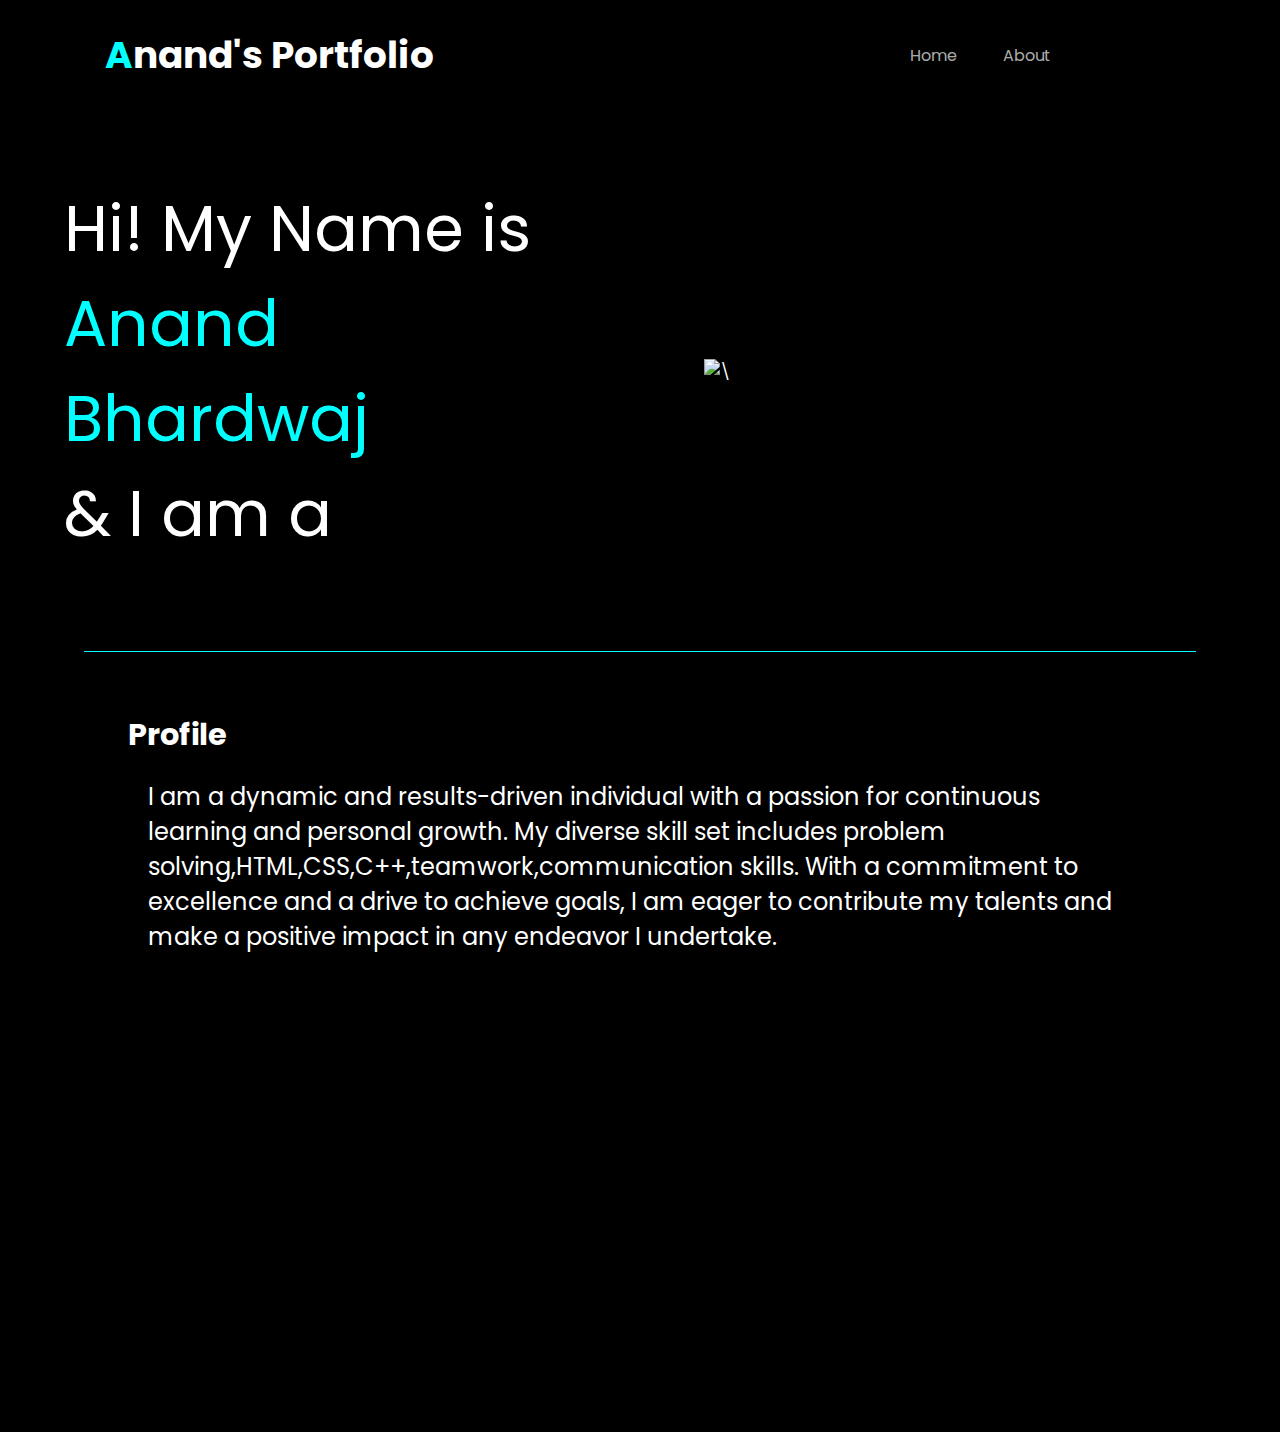
==== portfolio/index.html @ 116a0594 "Add files via upload" ====
<!DOCTYPE html>
<html lang="en">

<head>
    <meta charset="UTF-8">
    <meta name="viewport" content="width=device-width, initial-scale=1.0">
    <title>portfolio website</title>
    <link rel="preconnect" href="https://fonts.googleapis.com">
    <link rel="preconnect" href="https://fonts.gstatic.com" crossorigin>
    <link href="https://fonts.googleapis.com/css2?family=Poppins:wght@400;600;700&display=swap" rel="stylesheet">
    <style>
        * {
            background: #000;
            margin: 0;
            padding: 0;
        }

        body {

            color: white;
            font-family: 'Poppins', sans-serif;
        }

        nav {
            display: flex;
            justify-content: space-around;
            align-items: center;
            height: 80px;
            margin: 15px -71px;
            
        }

        nav ul {
            display: flex;
            justify-content: center;
            
        }

        nav ul li {
            list-style: none;
            margin: 0 23px;
            background-color: rgba(8, 9, 9, 0.162);
        }
        nav ul li a {
            text-decoration: none;
            color: rgba(243, 247, 247, 0.71);
            border-radius: 15px;
        }

        nav ul li a:hover {
            color: aqua;
            font-size: 1.04rem;
            box-shadow:0px 5px 7px;

        }


        main hr {
            border: 0;
            background: aqua;
            height: 1.2px;
            margin: 60px 84px;
        }

        .left {
            font-size: 2rem;
            margin: 10px -101px;
            font-family: 'Poppins', sans-serif;
            
        }
        .h{
            
            font-family: 'Poppins', sans-serif;
        }

        .firstsection {
            display: flex;
            justify-content: space-around;
            align-items: center;
            margin: 56px 0;
        }

        .leftsection div {
            width: 87%;
        }

        .leftsection {
            font-size: 4rem;

            margin: 30px 0;
        }

        .rightsection img {
            width: 118%;
            margin: 50px 0;

        }

        .firstsection>div {
            width: 40%;
        }

        .blue {
            color: aqua;
        }

        #element {
            color: aqua;
        }

        .secondsection {
            max-width: 80vw;
            margin: auto;
            height: 80vh;
        }

        .secondsection h1 {
            font-size: 1.9rem;
        }

        .secondsection p {
            margin: 2%;
            font-family: 'Poppins','sans-serif';
            font-size: 24px;
        }
        .A{
            color: aqua;
        }
        
        

        
    </style>
</head>

<body>
    <header>
        <nav>
            <div class="left"><h3><span class="A">A</span>nand's Portfolio</h3></div>
            <div class="right">
                <ul>
                    <li><a href="index.html" class="h">Home</a></li>
                    <li><a href="about.html" class="h">About</a></li>
                </ul>
            </div>
        </nav>
    </header>
    <main>
        <section class="firstsection">
            <div class="leftsection">Hi! My Name is <span class="blue">Anand Bhardwaj</span>
                <div>& I am a </div>
                <span id="element"></span>
            </div>
            <div class="rightsection">
                <img src="https://enterprix.us/wp-content/uploads/2020/04/web-design-element1-51-1536x1289.png" alt="\">
            </div>


        </section>
        <hr>
        <section class="secondsection">
            <h1>Profile</h1>
            <p>I am a dynamic and results-driven individual with a passion for continuous learning and personal growth.
                My diverse skill set includes problem solving,HTML,CSS,C++,teamwork,communication skills. With a
                commitment to excellence and a drive to achieve goals, I am eager to contribute my talents and make a
                positive impact in any endeavor I undertake.
            </p>
            
        </section>

    </main>

    <script src="https://unpkg.com/typed.js@2.0.16/dist/typed.umd.js"></script>
    <!-- Setup and start animation! -->
    <script>
        var typed = new Typed('#element', {
            strings: ['B.Tech Student', 'Junior Engineer'],
            typeSpeed: 50,
        });
    </script>

</body>

</html>
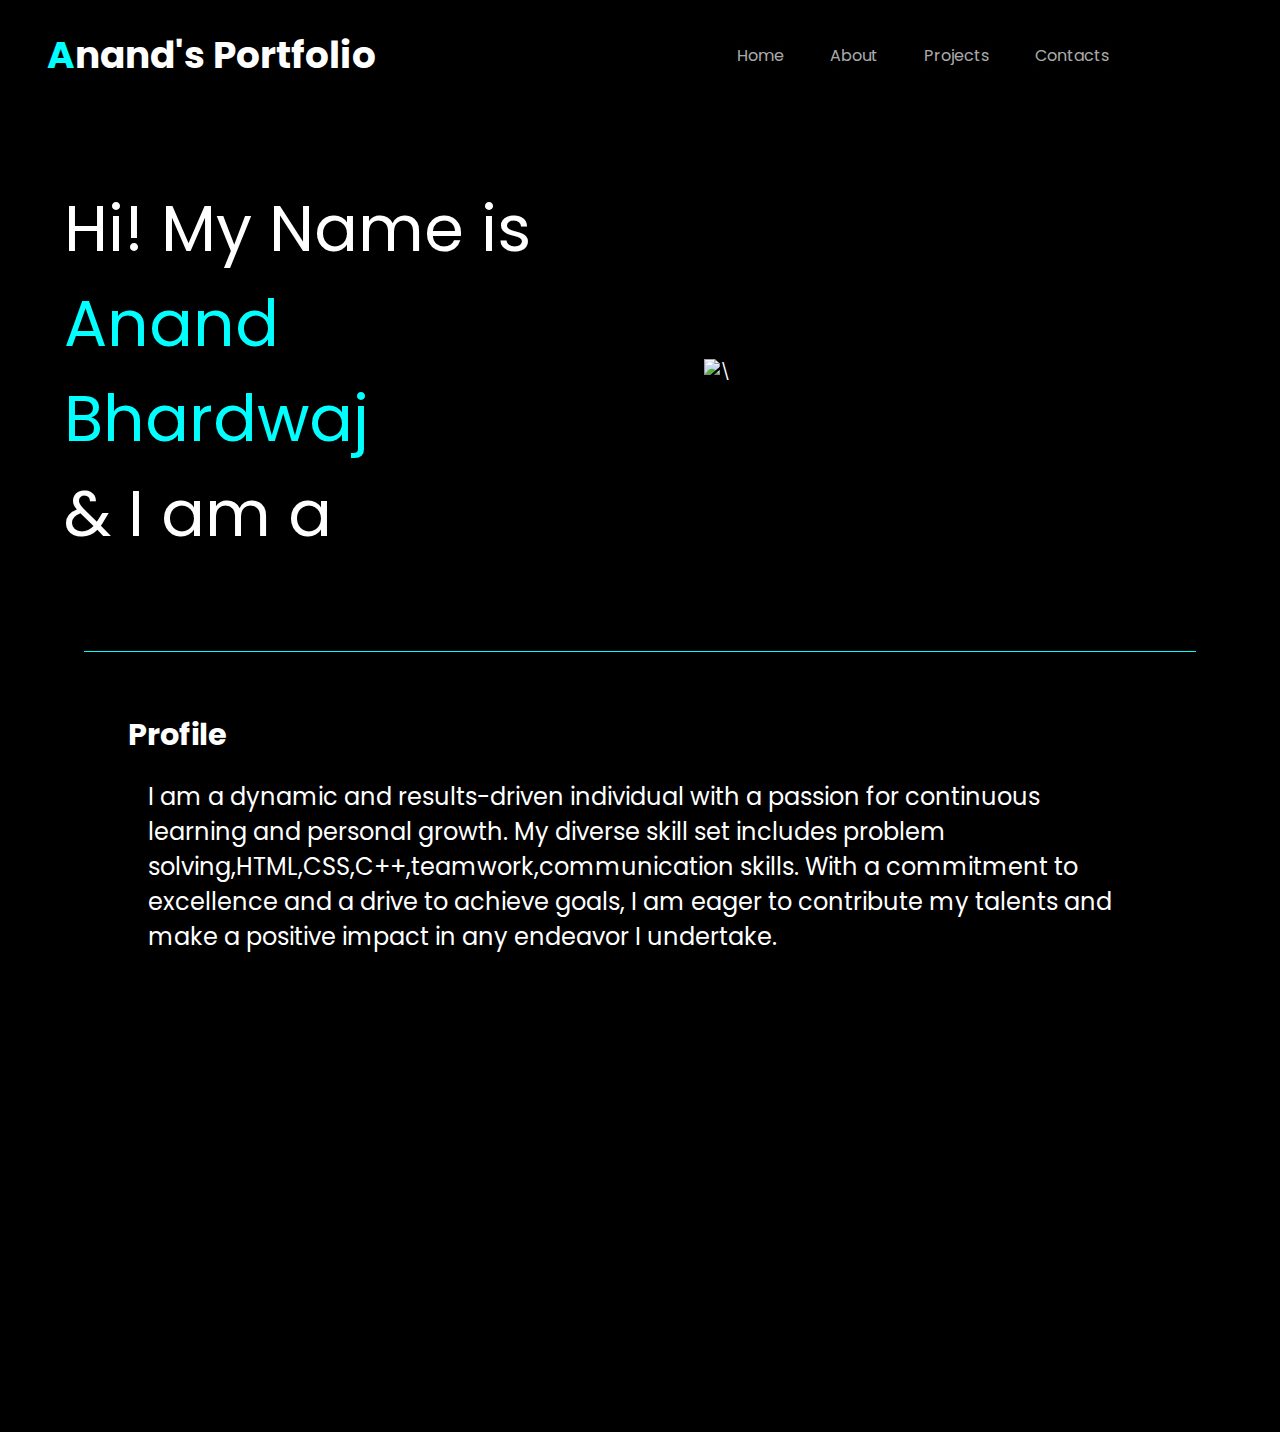
==== commit 5ba8050a: "Add files via upload" ====
--- a/portfolio/index.html
+++ b/portfolio/index.html
@@ -4,7 +4,7 @@
 <head>
     <meta charset="UTF-8">
     <meta name="viewport" content="width=device-width, initial-scale=1.0">
-    <title>portfolio website</title>
+    <title>Portfolio website</title>
     <link rel="preconnect" href="https://fonts.googleapis.com">
     <link rel="preconnect" href="https://fonts.gstatic.com" crossorigin>
     <link href="https://fonts.googleapis.com/css2?family=Poppins:wght@400;600;700&display=swap" rel="stylesheet">
@@ -13,12 +13,14 @@
             background: #000;
             margin: 0;
             padding: 0;
+         
         }
 
         body {
 
             color: white;
             font-family: 'Poppins', sans-serif;
+            
         }
 
         nav {
@@ -44,7 +46,7 @@
         nav ul li a {
             text-decoration: none;
             color: rgba(243, 247, 247, 0.71);
-            border-radius: 15px;
+            border-radius: 25px;
         }
 
         nav ul li a:hover {
@@ -78,15 +80,16 @@
             justify-content: space-around;
             align-items: center;
             margin: 56px 0;
-        }
+           }
 
         .leftsection div {
             width: 87%;
+            
         }
 
         .leftsection {
             font-size: 4rem;
-
+            
             margin: 30px 0;
         }
 
@@ -141,6 +144,8 @@
                 <ul>
                     <li><a href="index.html" class="h">Home</a></li>
                     <li><a href="about.html" class="h">About</a></li>
+                    <li><a href="projects.html" class="h">Projects</a></li>
+                    <li><a href="contact.html" class="h">Contacts</a></li>
                 </ul>
             </div>
         </nav>
